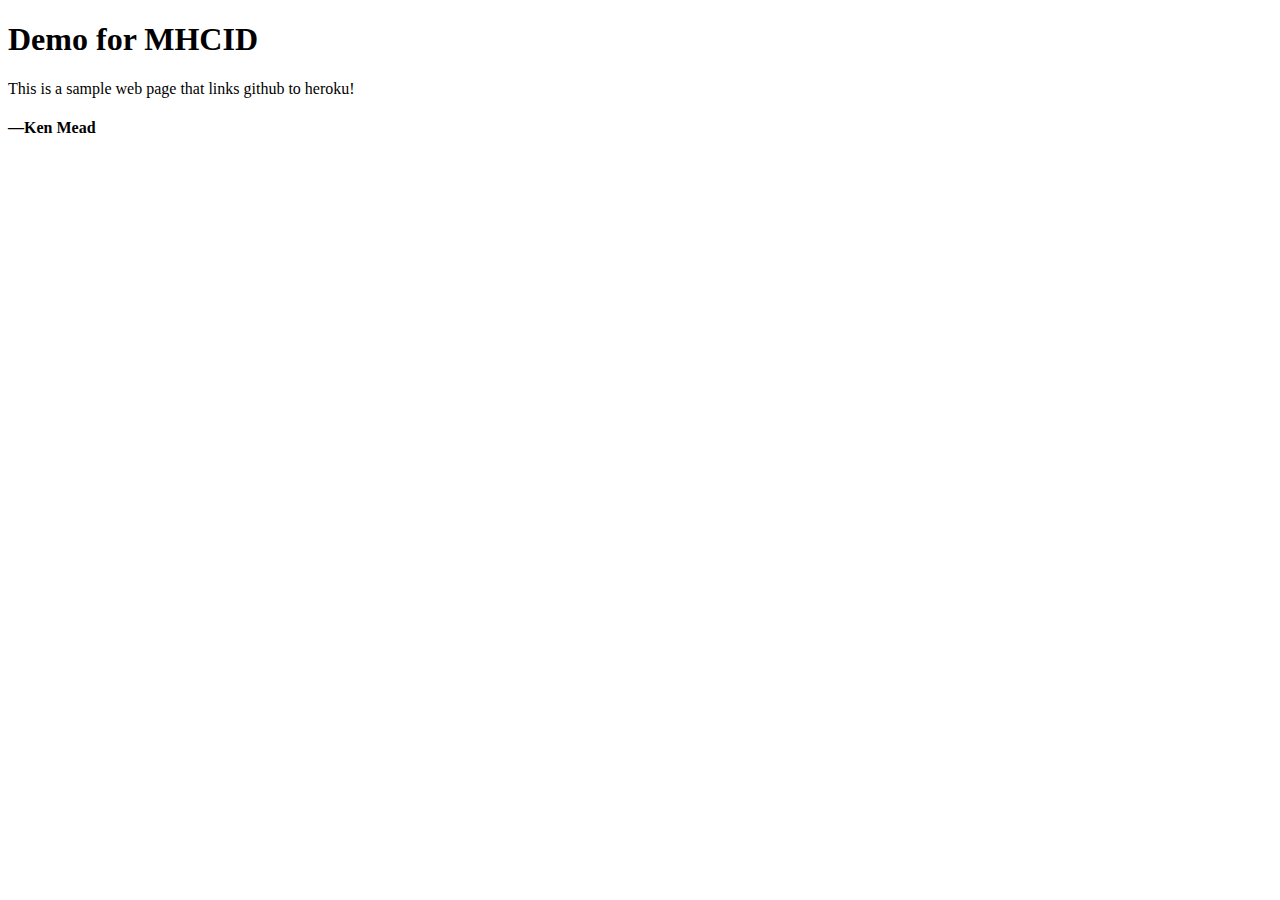
==== index.html @ fa142e87 "Create index.html" ====
<!DOCTYPE html>
<html>
  <head>
    <title>Demo for MHCID</title>
  </head>
  <body>
    <h1>Demo for MHCID</h1>
    <p>This is a sample web page that links github to heroku!</p>
    <h4>—Ken Mead</h4>
  </body>
</html>
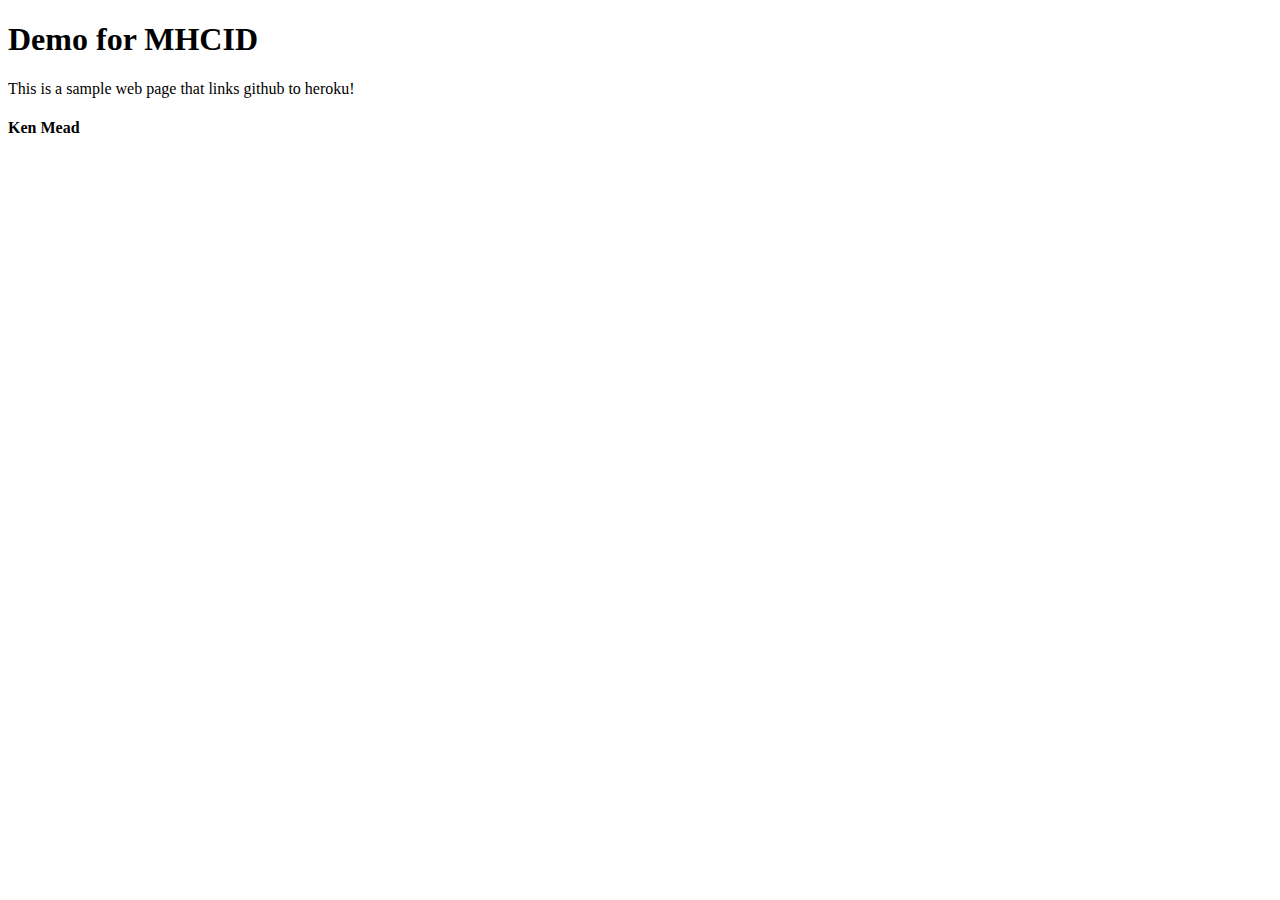
==== commit d2f24df5: "Removed emdash" ====
--- a/index.html
+++ b/index.html
@@ -6,6 +6,6 @@
   <body>
     <h1>Demo for MHCID</h1>
     <p>This is a sample web page that links github to heroku!</p>
-    <h4>—Ken Mead</h4>
+    <h4>Ken Mead</h4>
   </body>
 </html>
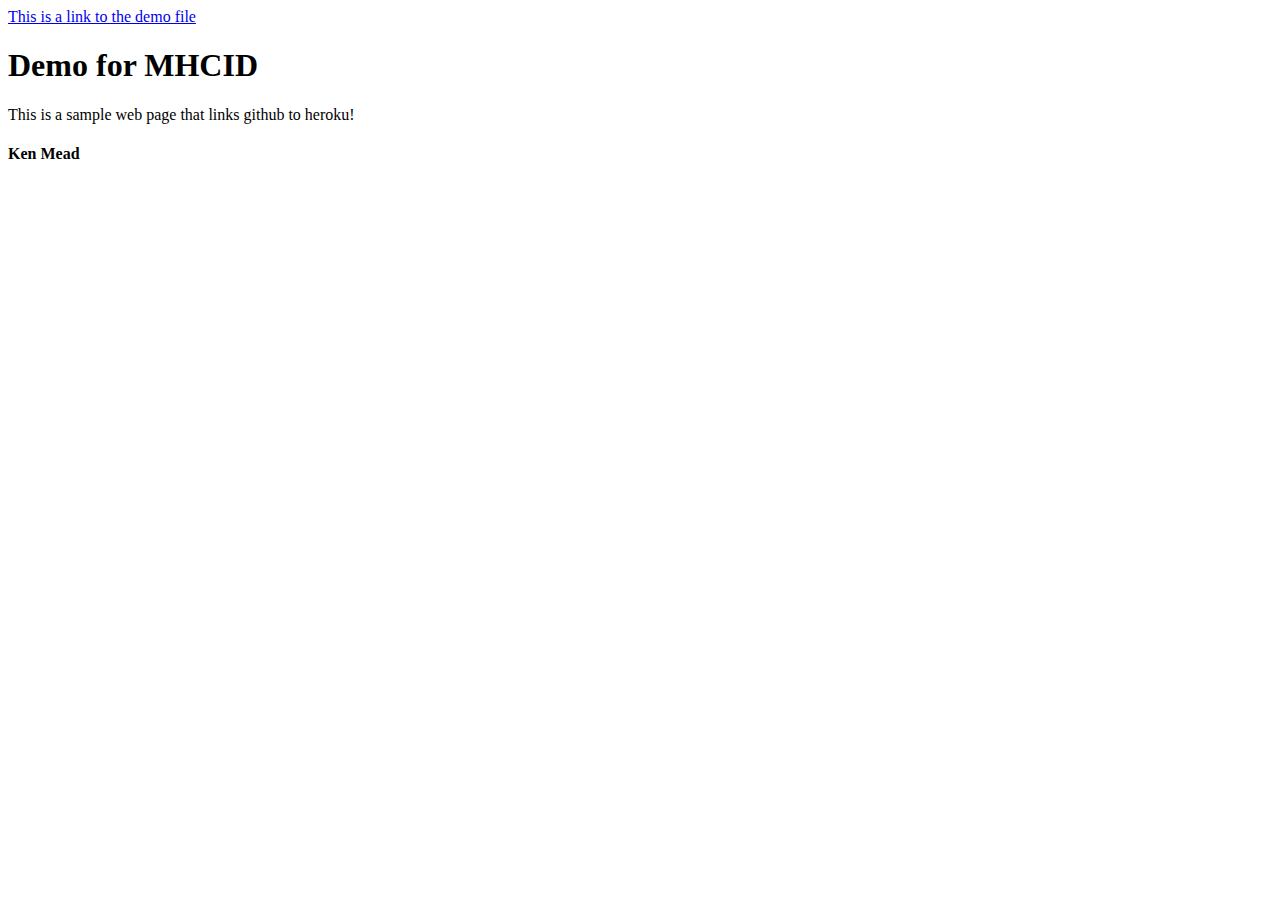
==== commit 2e6c0304: "Add link to demo file" ====
--- a/index.html
+++ b/index.html
@@ -4,6 +4,7 @@
     <title>Demo for MHCID</title>
   </head>
   <body>
+    <a href="css_demo.html">This is a link to the demo file</a>
     <h1>Demo for MHCID</h1>
     <p>This is a sample web page that links github to heroku!</p>
     <h4>Ken Mead</h4>
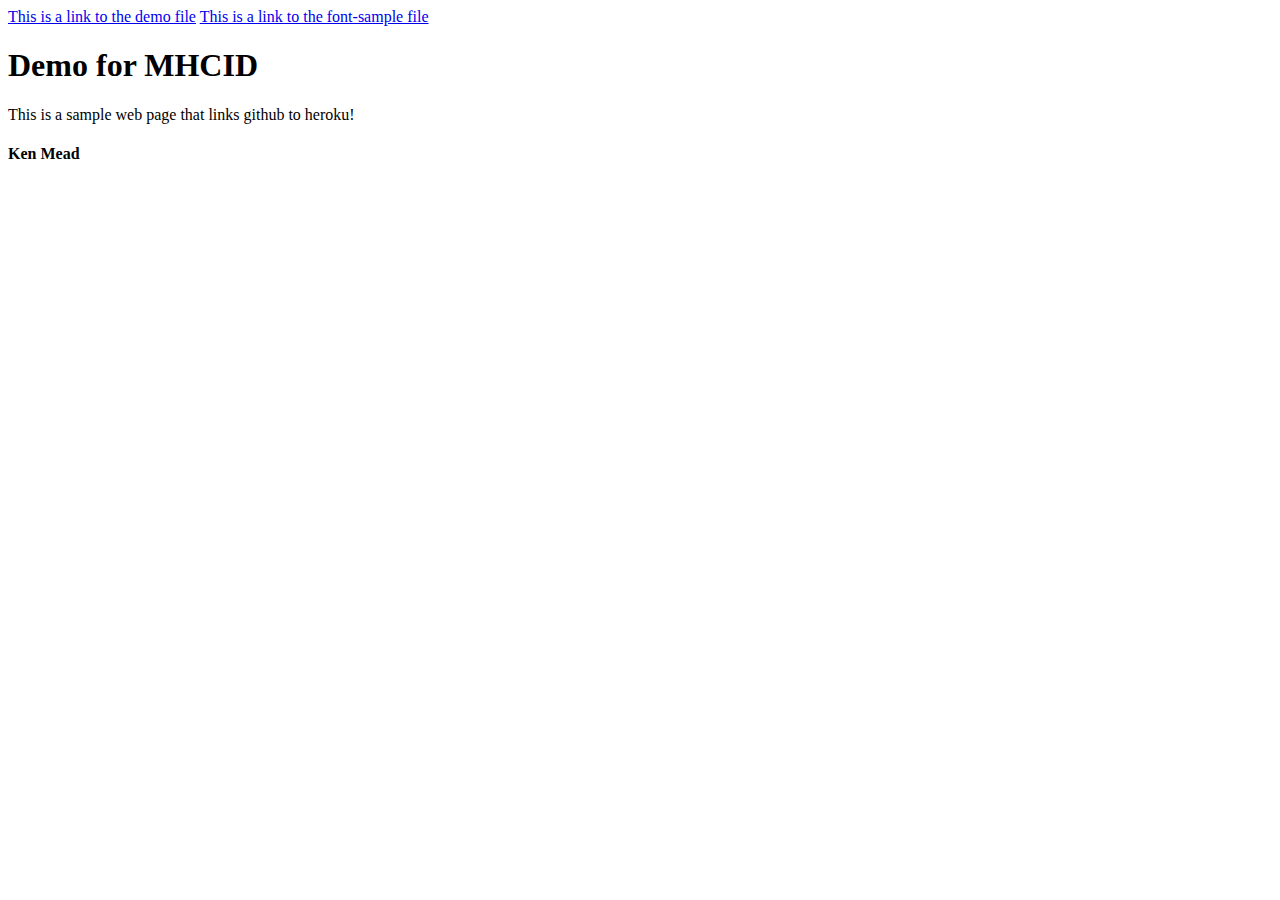
==== commit 81f9e613: "Add link to font-sample.html" ====
--- a/index.html
+++ b/index.html
@@ -5,6 +5,7 @@
   </head>
   <body>
     <a href="css_demo.html">This is a link to the demo file</a>
+    <a href="font-sample.html">This is a link to the font-sample file</a>
     <h1>Demo for MHCID</h1>
     <p>This is a sample web page that links github to heroku!</p>
     <h4>Ken Mead</h4>
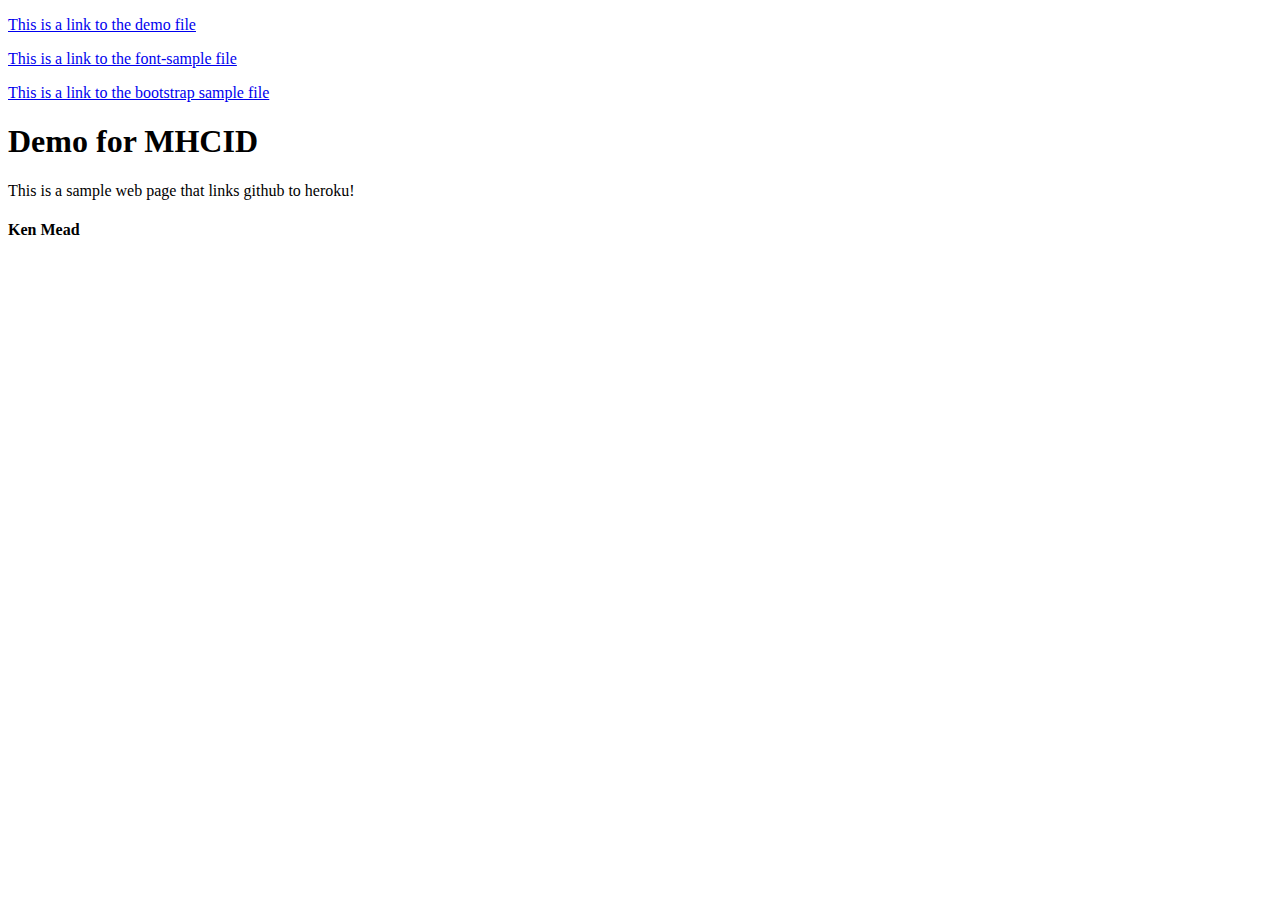
==== commit 6e439d6a: "Update index.html" ====
--- a/index.html
+++ b/index.html
@@ -4,8 +4,9 @@
     <title>Demo for MHCID</title>
   </head>
   <body>
-    <a href="css_demo.html">This is a link to the demo file</a>
-    <a href="font-sample.html">This is a link to the font-sample file</a>
+    <p><a href="css_demo.html">This is a link to the demo file</a></p>
+    <p><a href="font-sample.html">This is a link to the font-sample file</a></p>
+    <p><a href="bootstrap-sample.html">This is a link to the bootstrap sample file</a></p>
     <h1>Demo for MHCID</h1>
     <p>This is a sample web page that links github to heroku!</p>
     <h4>Ken Mead</h4>
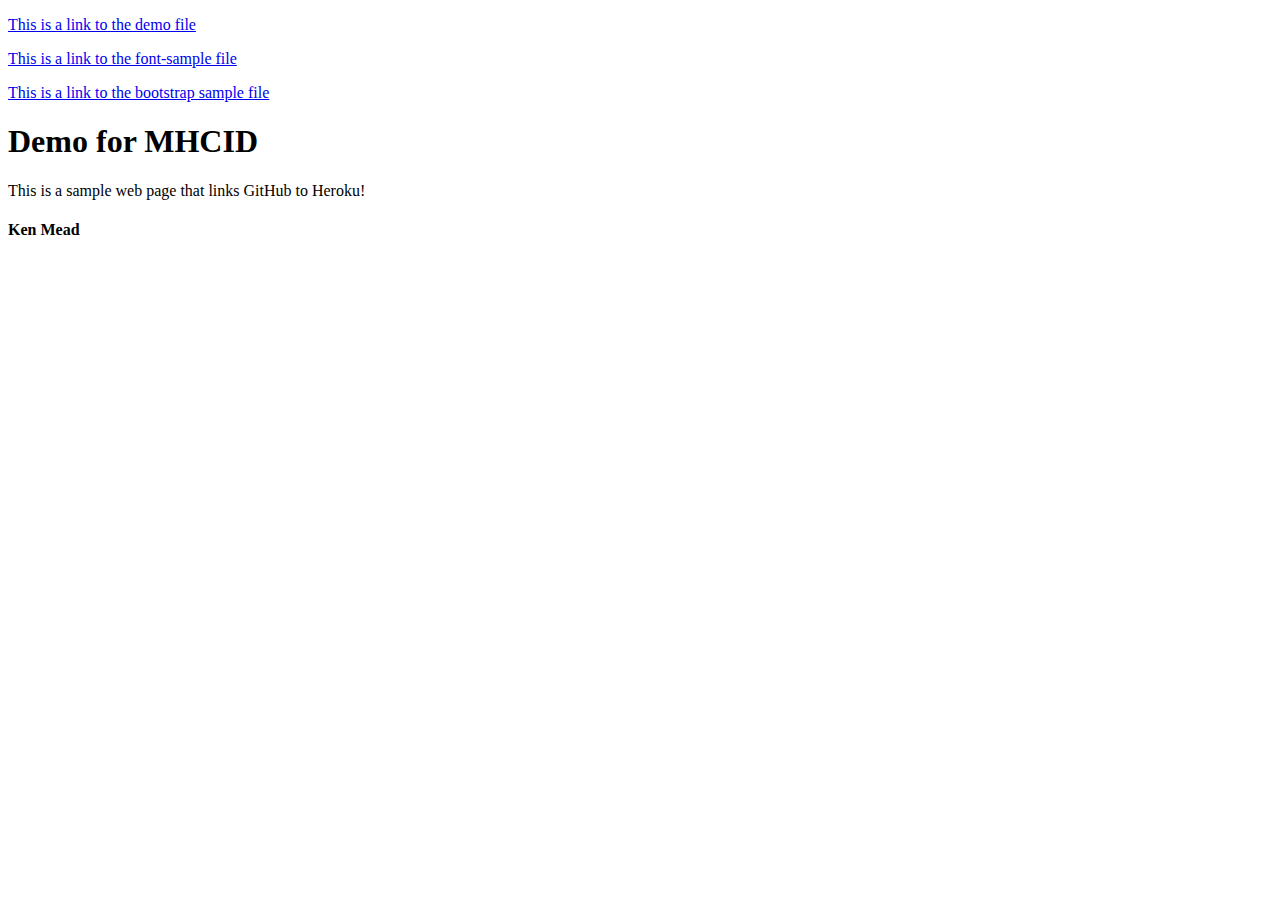
==== commit 37747fde: "Updated capitalization for GitHub and Heroku" ====
--- a/index.html
+++ b/index.html
@@ -8,7 +8,7 @@
     <p><a href="font-sample.html">This is a link to the font-sample file</a></p>
     <p><a href="bootstrap-sample.html">This is a link to the bootstrap sample file</a></p>
     <h1>Demo for MHCID</h1>
-    <p>This is a sample web page that links github to heroku!</p>
+    <p>This is a sample web page that links GitHub to Heroku!</p>
     <h4>Ken Mead</h4>
   </body>
 </html>
